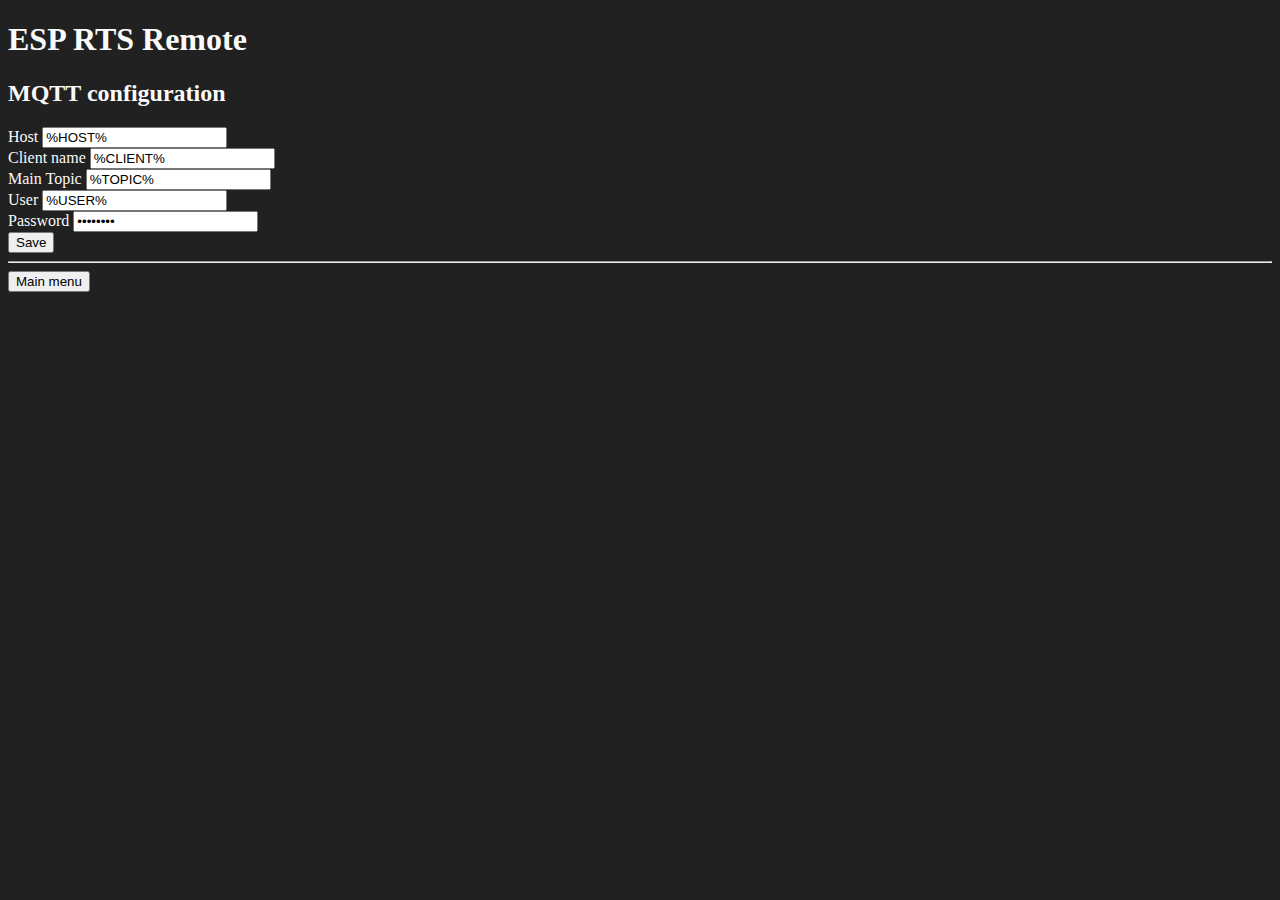
==== data/mqtt.html @ e8ecf867 "First commit" ====
<!doctype html>
<html lang="en">

<head>
    <meta charset="utf-8">
    <meta name="viewport" content="width=device-width, initial-scale=1">
    <title>ESP RTS Remote - MQTT config</title>
    <link href="bootstrap.min.css" rel="stylesheet">
    <link href="style.css" rel="stylesheet">
    <script src="jquery-3.6.4.min.js"></script>
    <script src="script.js"></script>

</head>

<body class="web-ui">
    <div class="container text-center">
        <div class="row align-items-center">
            <div class="col-8 col-md-6 col-lg-4 col-xl-4 mx-auto">
                <h1>ESP RTS Remote</h1>
                <div class="mt-4">
                    <h2>MQTT configuration</h2>
                    <form method="POST" action="/mqtt">
                        <div class="mb-3 text-start">
                            <label for="host" class="form-label">Host</label>
                            <input type="text" class="form-control" id="host" name="host" value="%HOST%">
                        </div>
						<div class="mb-3 text-start">
                            <label for="client" class="form-label">Client name</label>
                            <input type="text" class="form-control" id="client" name="client" value="%CLIENT%">
                        </div>
                        <div class="mb-3 text-start">
                            <label for="topic" class="form-label">Main Topic</label>
                            <input type="text" class="form-control" id="topic" name="topic" value="%TOPIC%">
                        </div>
						<div class="mb-3 text-start">
                            <label for="user" class="form-label">User</label>
                            <input type="text" class="form-control" id="user" name="user" value="%USER%">
                        </div>
                        <div class="mb-3 text-start">
                            <label for="passwd" class="form-label">Password</label>
                            <input type="password" class="form-control" id="passwd" name="passwd" value="%PASSWD%">
                        </div>
                        <div class="mt-5 d-grid gap-2">
                            <button class="btn btn-lg btn-success" type="submit">Save</button>
                        </div>
                    </form>
                </div>
                <hr class="mt-4" />
                <div class="my-4 d-grid gap-2">
                    <button id="mainMenuBtn" class="btn btn-lg btn-primary" type="button">Main menu</button>
                </div>
            </div>
        </div>
    </div>
</body>

</html>
---- data/style.css ----
.web-ui {
   background-color: #212121;
   color: #FAFAFA;
}

.ssid-link:link {
    text-decoration: none;
}


.ssid-link:visited {
    text-decoration: none;
}


.ssid-link:hover {
    text-decoration: none;
}


.ssid-link:active {
    text-decoration: none;
}
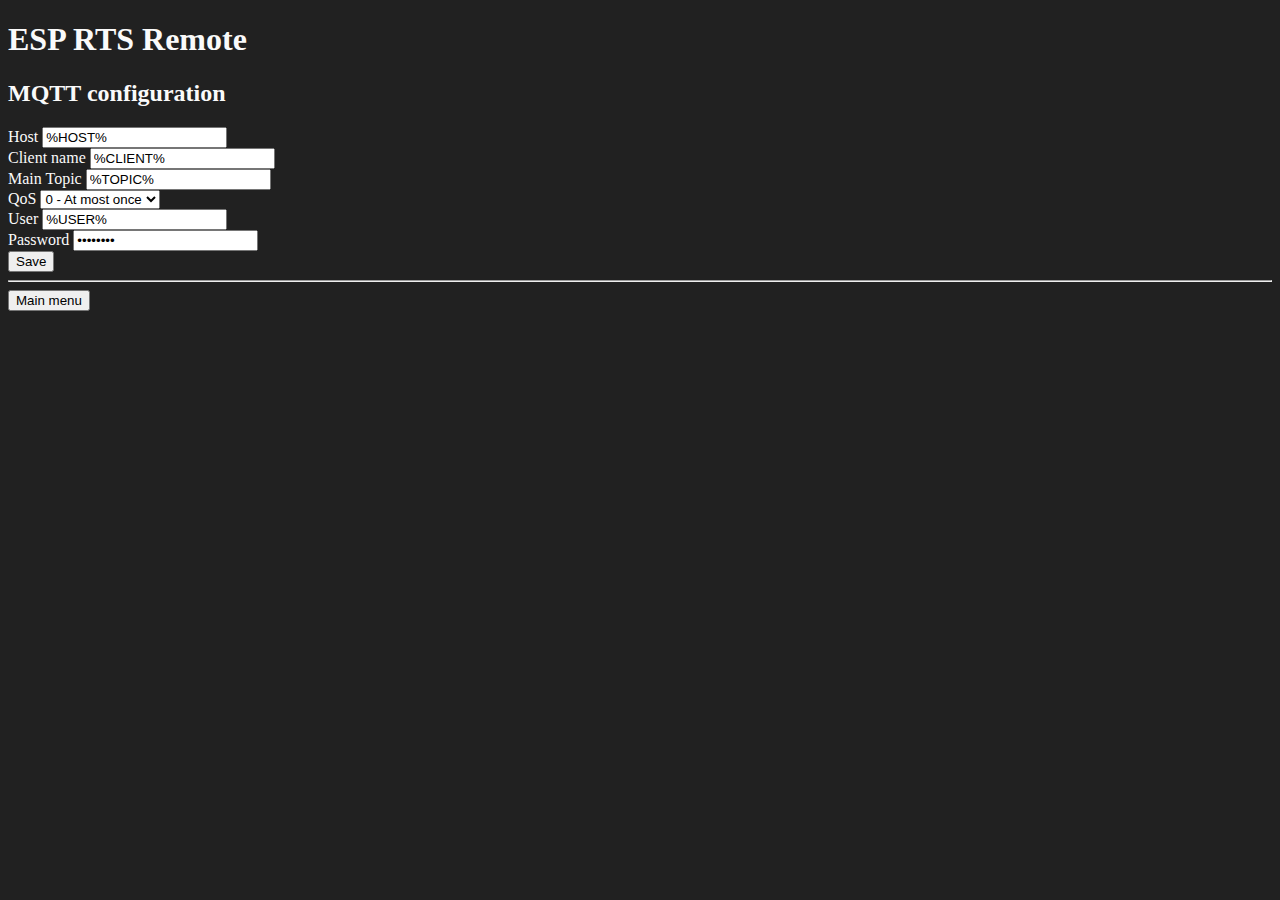
==== commit 90e36dda: "Add MQTT QoS settings" ====
--- a/data/mqtt.html
+++ b/data/mqtt.html
@@ -24,7 +24,7 @@
                             <label for="host" class="form-label">Host</label>
                             <input type="text" class="form-control" id="host" name="host" value="%HOST%">
                         </div>
-						<div class="mb-3 text-start">
+                        <div class="mb-3 text-start">
                             <label for="client" class="form-label">Client name</label>
                             <input type="text" class="form-control" id="client" name="client" value="%CLIENT%">
                         </div>
@@ -32,7 +32,15 @@
                             <label for="topic" class="form-label">Main Topic</label>
                             <input type="text" class="form-control" id="topic" name="topic" value="%TOPIC%">
                         </div>
-						<div class="mb-3 text-start">
+                        <div class="mb-3 text-start">
+                            <label for="qos" class="form-label">QoS</label>
+                            <select class="form-select" name="qos" id="qos">
+                                <option value="0" %QOS_0_SELECTED%>0 - At most once</option>
+                                <option value="1" %QOS_1_SELECTED%>1 - At least once</option>
+                                <option value="2" %QOS_2_SELECTED%>2 - Exactly once</option>
+                            </select>
+                        </div>
+                        <div class="mb-3 text-start">
                             <label for="user" class="form-label">User</label>
                             <input type="text" class="form-control" id="user" name="user" value="%USER%">
                         </div>
